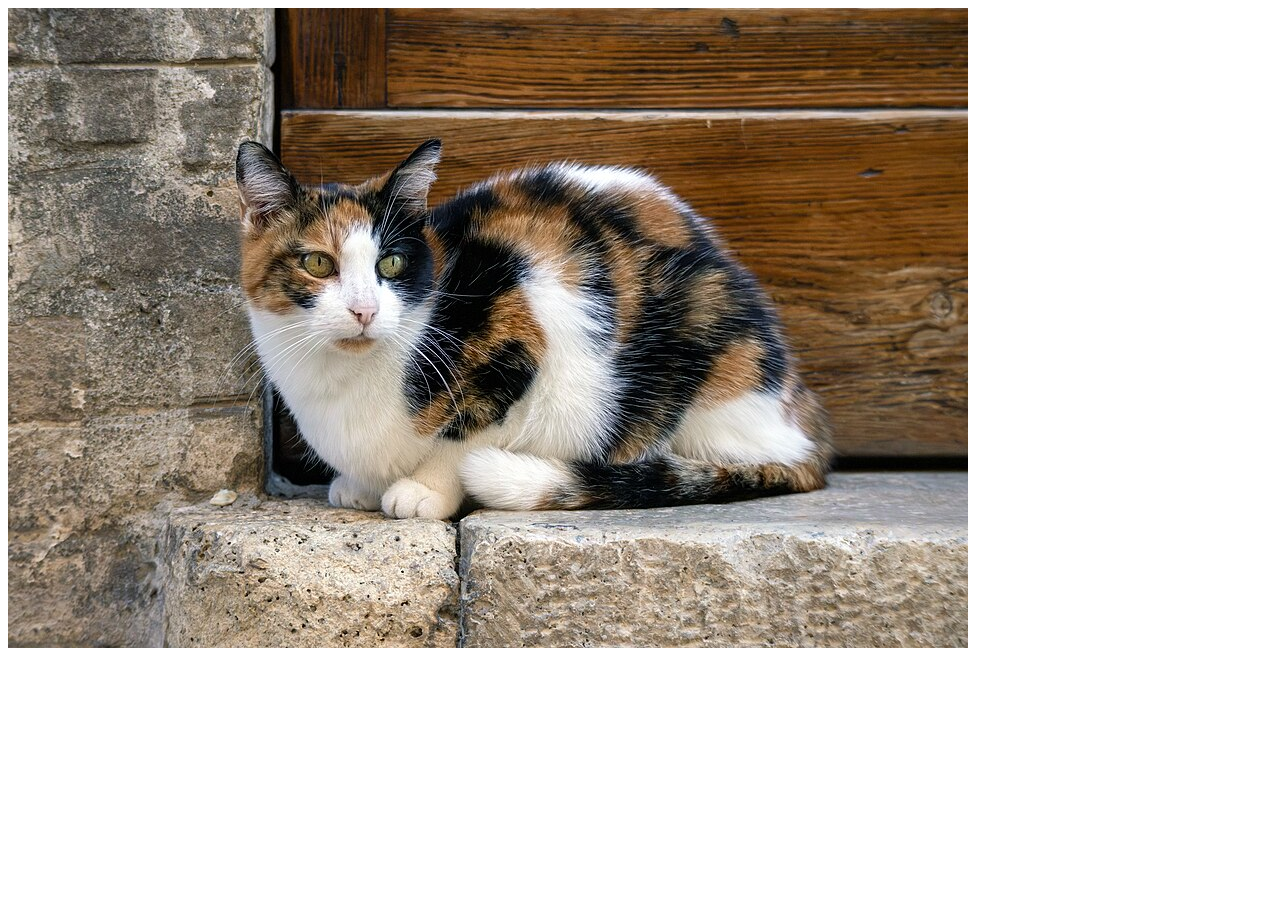
==== cats/chat-1.html @ 2f0e72a4 "mise en place des bonne image au bonne endroit" ====
<!DOCTYPE html>
<html lang="en">
<head>
    <meta charset="UTF-8">
    <meta name="viewport" content="width=device-width, initial-scale=1.0">
    <title>Document</title>
</head>
<body>
  <img src="../public/img/cat/chat 1.jpg" alt="chat 1">  
</body>
</html>
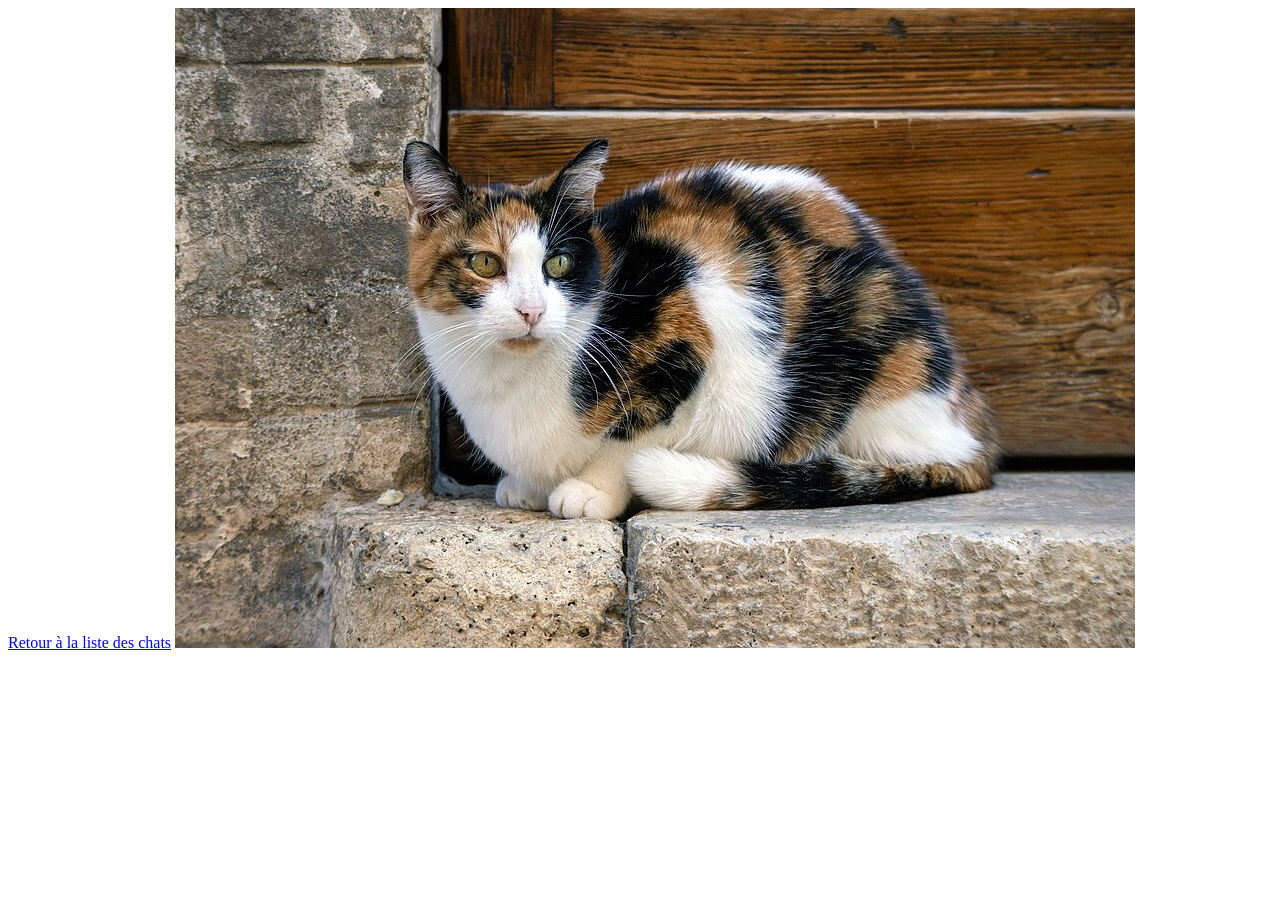
==== commit d48fb7b1: "mise en place d'une croix pour sortir de la page" ====
--- a/cats/chat-1.html
+++ b/cats/chat-1.html
@@ -6,6 +6,7 @@
     <title>Document</title>
 </head>
 <body>
-  <img src="../public/img/cat/chat 1.jpg" alt="chat 1">  
+  <a href="index-chat.html">Retour à la liste des chats</a>
+  <img src="../public/img/cat/chat%201.jpg" alt="chat 1">
 </body>
 </html>
